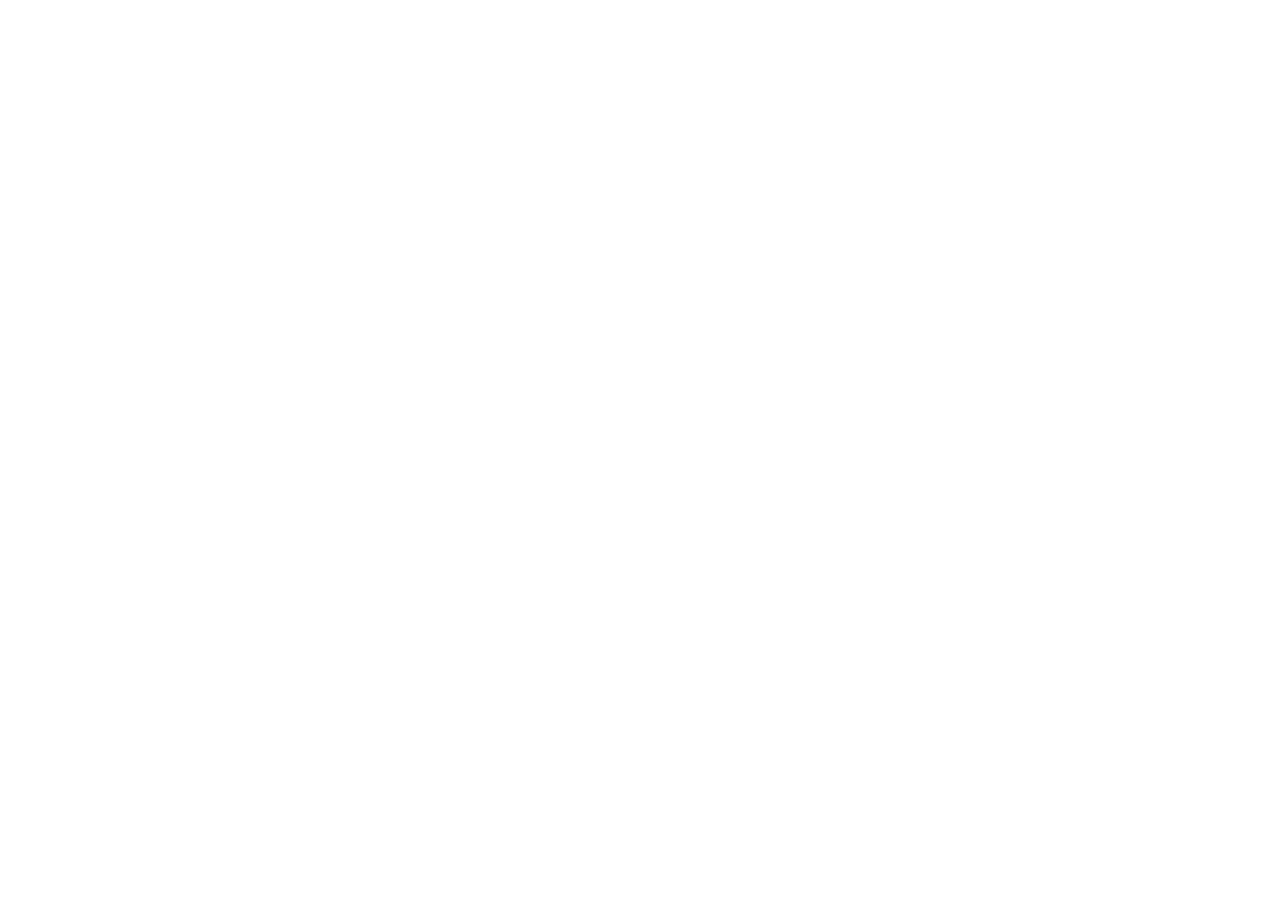
==== index.html @ 969db28c "added image folder" ====
<!DOCTYPE html>
<html lang="en">
<head>
    <meta charset="UTF-8">
    <meta name="viewport" content="width=device-width, initial-scale=1.0">
    <title>Home</title>
    <link rel="stylesheet" href="index_css/header-footer.css">
    <link rel="stylesheet" href="index_css/header-footer.css">
</head>
<body>
    
    <header>

    </header>


    <div class="section-1">
        
    </div>

    <div class="section-2"></div>

    <div class="section-3"></div>

    <div class="section-4"></div>


    <footer>

    </footer>
</body>
</html>
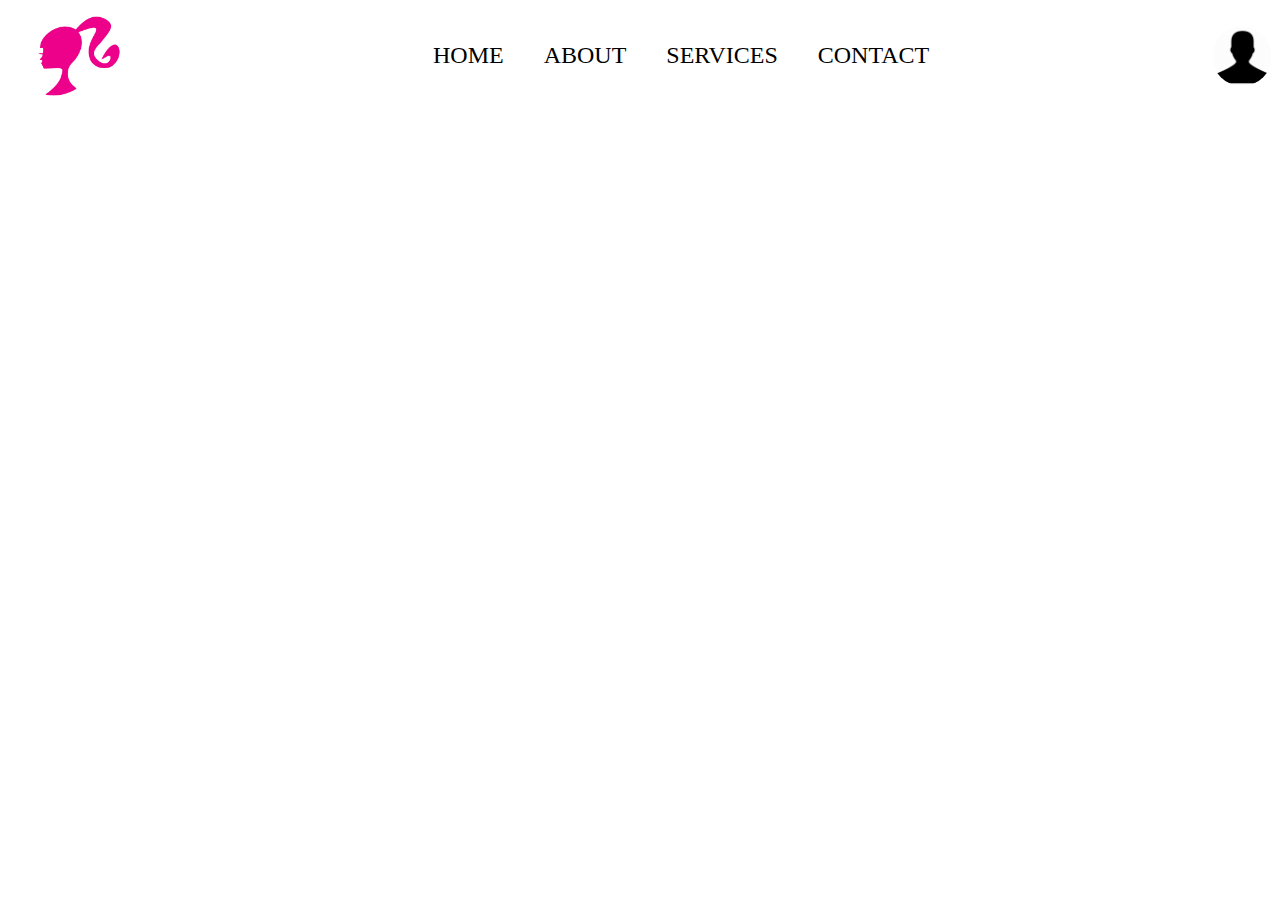
==== commit 1d033b9e: "KOEK" ====
--- a/index.html
+++ b/index.html
@@ -10,7 +10,14 @@
 <body>
     
     <header>
-
+        <img src="index_css/images/R.png" alt="Logo" width="160px" height="80px">
+        <div class="header-main">
+            <a>HOME</a>
+            <a>ABOUT</a>
+            <a>SERVICES</a>
+            <a>CONTACT</a>
+        </div>
+        <img id="profile-img" src="index_css/images/profile-picture-icon-png-people-person-profile--4.png" alt="profile-icon" width="60px" height="60px">
     </header>
 
 
--- a/index_css/header-footer.css
+++ b/index_css/header-footer.css
@@ -0,0 +1,33 @@
+header {
+    margin: 0px;
+    margin-bottom: 1px;
+    display: flex;
+    flex-direction: row;
+    align-items: center;
+    border-style: solid;
+    border-color: black;
+    border-top: 0;
+    border-left: 0;
+    border-right: 0;
+    border-bottom: 1px;
+}
+
+.header-main{
+    margin: 5px;
+    display: flex;
+    flex-direction: row;
+    justify-content: center;
+    align-items: center;
+    width: 100%;
+    height: 85px;
+}
+
+a{
+    font-size: x-large;
+    margin: 20px;
+    text-align: center;
+}
+
+#profile-img{
+    border-radius: 1000px;
+}
--- a/index_css/header-footer.css
+++ b/index_css/header-footer.css
@@ -0,0 +1,33 @@
+header {
+    margin: 0px;
+    margin-bottom: 1px;
+    display: flex;
+    flex-direction: row;
+    align-items: center;
+    border-style: solid;
+    border-color: black;
+    border-top: 0;
+    border-left: 0;
+    border-right: 0;
+    border-bottom: 1px;
+}
+
+.header-main{
+    margin: 5px;
+    display: flex;
+    flex-direction: row;
+    justify-content: center;
+    align-items: center;
+    width: 100%;
+    height: 85px;
+}
+
+a{
+    font-size: x-large;
+    margin: 20px;
+    text-align: center;
+}
+
+#profile-img{
+    border-radius: 1000px;
+}
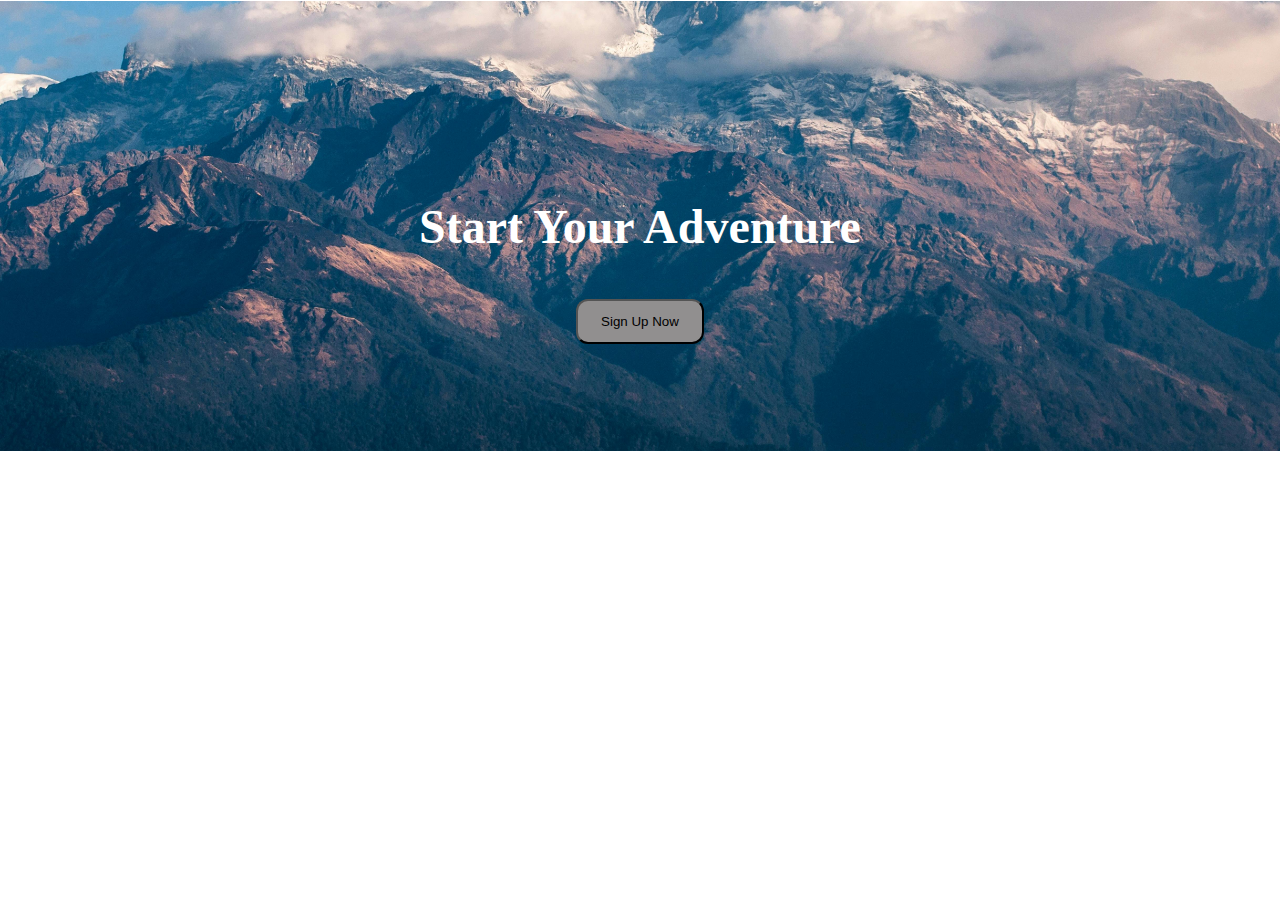
==== commit 6e711e30: "section-1 complete for index.html" ====
--- a/index.html
+++ b/index.html
@@ -5,24 +5,18 @@
     <meta name="viewport" content="width=device-width, initial-scale=1.0">
     <title>Home</title>
     <link rel="stylesheet" href="index_css/header-footer.css">
-    <link rel="stylesheet" href="index_css/header-footer.css">
+    <link rel="stylesheet" href="index_css/index.css">
 </head>
 <body>
     
     <header>
-        <img src="index_css/images/R.png" alt="Logo" width="160px" height="80px">
-        <div class="header-main">
-            <a>HOME</a>
-            <a>ABOUT</a>
-            <a>SERVICES</a>
-            <a>CONTACT</a>
-        </div>
-        <img id="profile-img" src="index_css/images/profile-picture-icon-png-people-person-profile--4.png" alt="profile-icon" width="60px" height="60px">
+
     </header>
 
 
     <div class="section-1">
-        
+        <h1 class="s1-header">Start Your Adventure</h1>
+        <button class="s1-button">Sign Up Now</button>
     </div>
 
     <div class="section-2"></div>
--- a/index_css/index.css
+++ b/index_css/index.css
@@ -0,0 +1,30 @@
+* {
+    margin: 0;
+}
+
+.section-1 {
+    display: flex;
+    flex-direction: column;
+    justify-content: center;
+    align-items: center;
+    width: 100%;
+    height: 50vh;
+    background-image: url(images/mountain.jpg);
+    background-repeat: no-repeat;
+    background-size: 100%;
+    background-position: bottom;
+}
+
+.s1-header {
+    margin-top: 10vh;
+    color: white;
+    font-size: 3rem;
+}
+
+.s1-button {
+    margin-top: 5vh;
+    width: 10vw;
+    height: 5vh;
+    border-radius: 12px;
+    background-color: rgb(145, 143, 143);
+}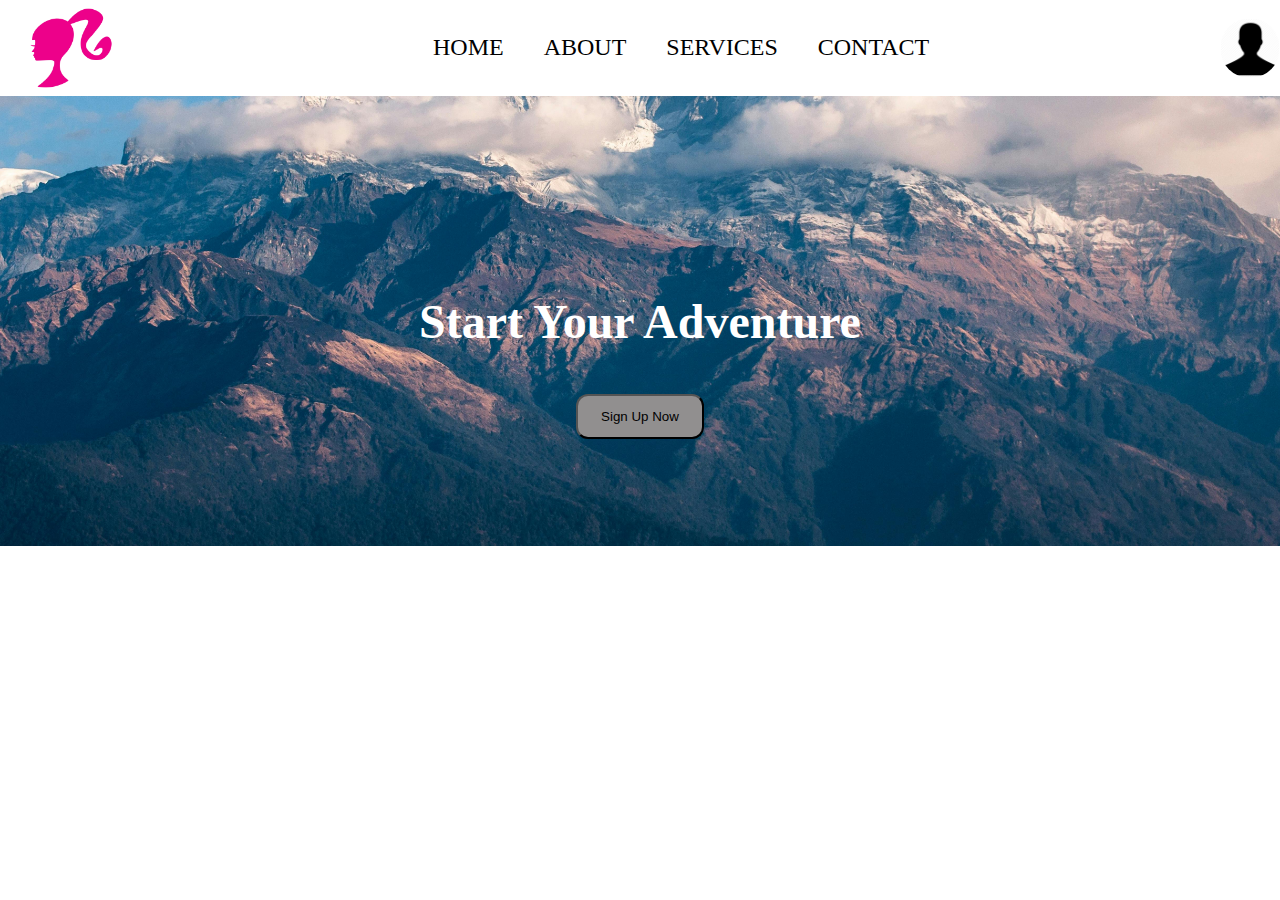
==== commit c37611f6: "Merge branch 'main' of https://github.com/racoon-and-friends/monday-03-03-2025" ====
--- a/index.html
+++ b/index.html
@@ -10,7 +10,14 @@
 <body>
     
     <header>
-
+        <img src="index_css/images/R.png" alt="Logo" width="160px" height="80px">
+        <div class="header-main">
+            <a>HOME</a>
+            <a>ABOUT</a>
+            <a>SERVICES</a>
+            <a>CONTACT</a>
+        </div>
+        <img id="profile-img" src="index_css/images/profile-picture-icon-png-people-person-profile--4.png" alt="profile-icon" width="60px" height="60px">
     </header>
 
 
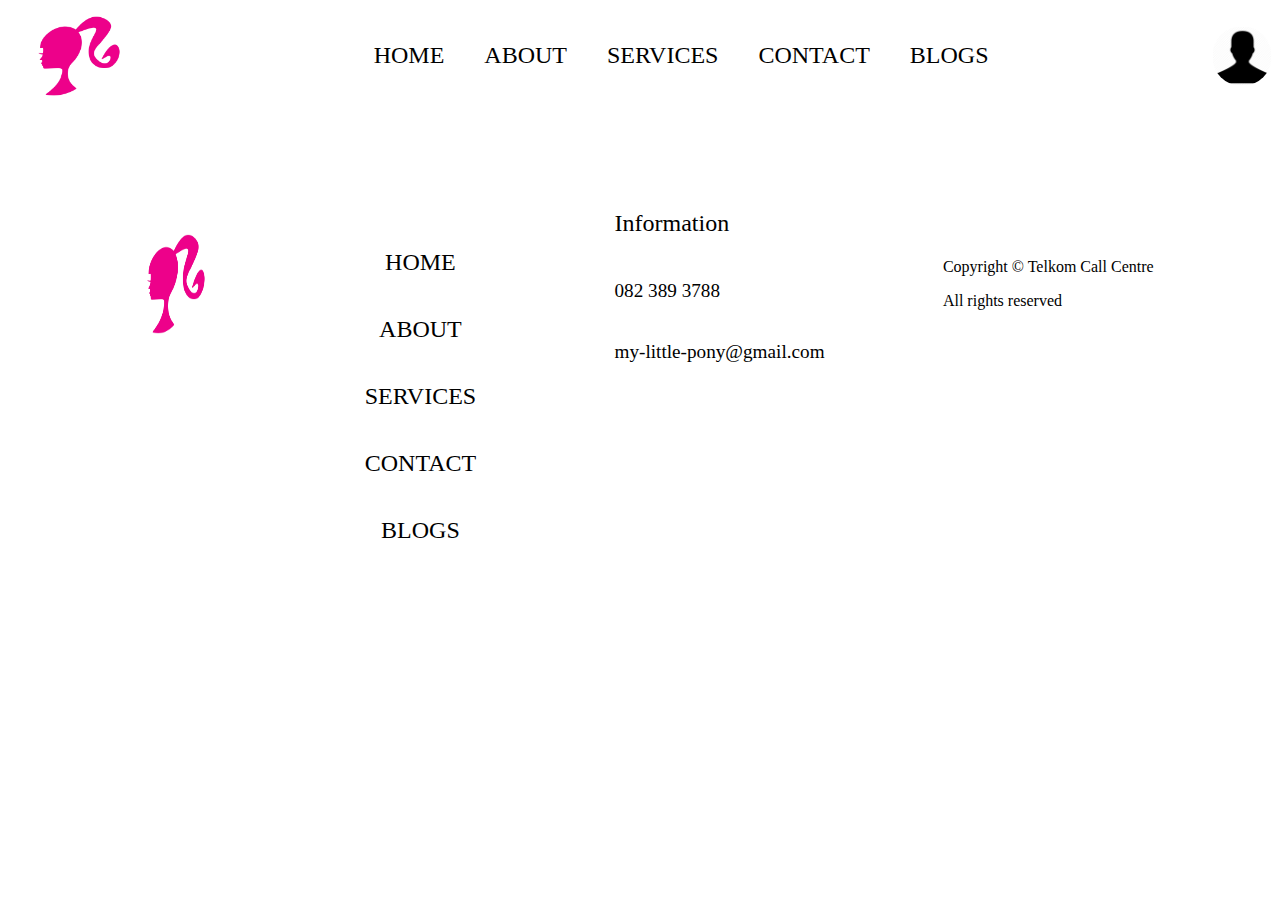
==== commit 2a1e3387: "I love" ====
--- a/index.html
+++ b/index.html
@@ -5,7 +5,7 @@
     <meta name="viewport" content="width=device-width, initial-scale=1.0">
     <title>Home</title>
     <link rel="stylesheet" href="index_css/header-footer.css">
-    <link rel="stylesheet" href="index_css/index.css">
+    <link rel="stylesheet" href="index_css/header-footer.css">
 </head>
 <body>
     
@@ -16,14 +16,14 @@
             <a>ABOUT</a>
             <a>SERVICES</a>
             <a>CONTACT</a>
+            <a>BLOGS</a>
         </div>
         <img id="profile-img" src="index_css/images/profile-picture-icon-png-people-person-profile--4.png" alt="profile-icon" width="60px" height="60px">
     </header>
 
 
     <div class="section-1">
-        <h1 class="s1-header">Start Your Adventure</h1>
-        <button class="s1-button">Sign Up Now</button>
+        
     </div>
 
     <div class="section-2"></div>
@@ -34,7 +34,23 @@
 
 
     <footer>
-
+        <img src="index_css/images/R.png" alt="logopng" width="100px" height="100px">
+        <div id="RESOURCES">
+            <a>HOME</a>
+            <a>ABOUT</a>
+            <a>SERVICES</a>
+            <a>CONTACT</a>
+            <a>BLOGS</a>
+        </div>
+        <div id="Information">
+            <p id="title-info">Information</p>
+            <p>082 389 3788</p>
+            <p>my-little-pony@gmail.com</p>
+        </div>
+        <div Copyright>
+            <p>Copyright © Telkom Call Centre</p>
+            <p>All rights reserved</p>
+        </div>
     </footer>
 </body>
 </html>--- a/index_css/header-footer.css
+++ b/index_css/header-footer.css
@@ -31,3 +31,29 @@
 #profile-img{
     border-radius: 1000px;
 }
+
+footer{
+    width: 100%;
+    height: 40vh;
+    display: flex;
+    flex-direction: row;
+    align-items: center;
+    justify-content: space-evenly;
+}
+
+#RESOURCES{
+    font-size: larger;
+    margin-top: 225px;
+    display: flex;
+    flex-direction: column;
+}
+
+#Information{
+    font-size: larger;
+    display: flex;
+    flex-direction: column;
+}
+
+#title-info{
+    font-size: x-large;
+}--- a/index_css/header-footer.css
+++ b/index_css/header-footer.css
@@ -31,3 +31,29 @@
 #profile-img{
     border-radius: 1000px;
 }
+
+footer{
+    width: 100%;
+    height: 40vh;
+    display: flex;
+    flex-direction: row;
+    align-items: center;
+    justify-content: space-evenly;
+}
+
+#RESOURCES{
+    font-size: larger;
+    margin-top: 225px;
+    display: flex;
+    flex-direction: column;
+}
+
+#Information{
+    font-size: larger;
+    display: flex;
+    flex-direction: column;
+}
+
+#title-info{
+    font-size: x-large;
+}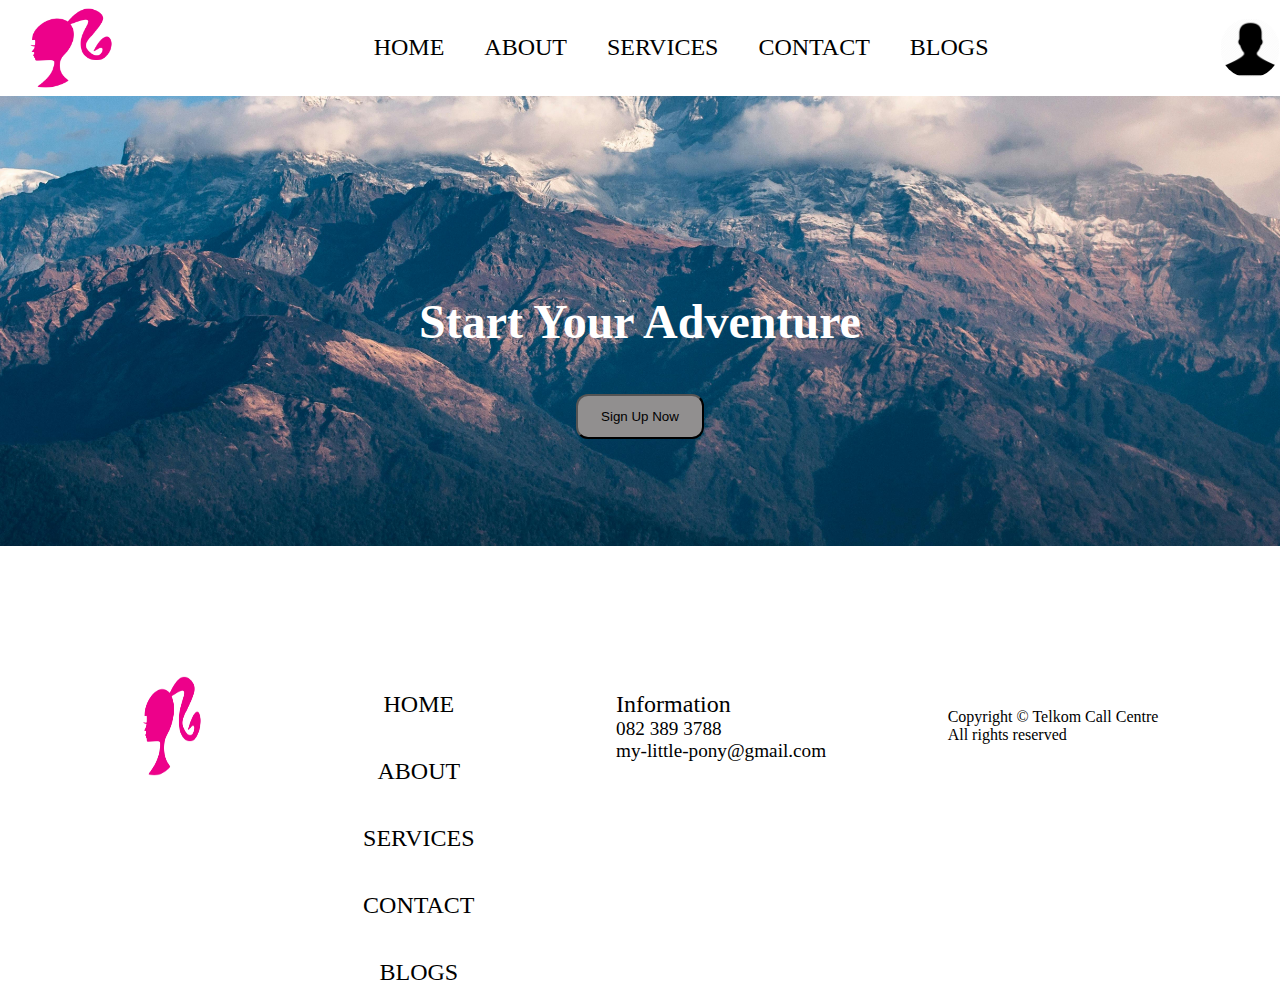
==== commit 87462dc4: "Merge branch 'main' of https://github.com/racoon-and-friends/monday-03-03-2025" ====
--- a/index.html
+++ b/index.html
@@ -5,7 +5,7 @@
     <meta name="viewport" content="width=device-width, initial-scale=1.0">
     <title>Home</title>
     <link rel="stylesheet" href="index_css/header-footer.css">
-    <link rel="stylesheet" href="index_css/header-footer.css">
+    <link rel="stylesheet" href="index_css/index.css">
 </head>
 <body>
     
@@ -23,7 +23,8 @@
 
 
     <div class="section-1">
-        
+        <h1 class="s1-header">Start Your Adventure</h1>
+        <button class="s1-button">Sign Up Now</button>
     </div>
 
     <div class="section-2"></div>
--- a/index_css/index.css
+++ b/index_css/index.css
@@ -0,0 +1,30 @@
+* {
+    margin: 0;
+}
+
+.section-1 {
+    display: flex;
+    flex-direction: column;
+    justify-content: center;
+    align-items: center;
+    width: 100%;
+    height: 50vh;
+    background-image: url(images/mountain.jpg);
+    background-repeat: no-repeat;
+    background-size: 100%;
+    background-position: bottom;
+}
+
+.s1-header {
+    margin-top: 10vh;
+    color: white;
+    font-size: 3rem;
+}
+
+.s1-button {
+    margin-top: 5vh;
+    width: 10vw;
+    height: 5vh;
+    border-radius: 12px;
+    background-color: rgb(145, 143, 143);
+}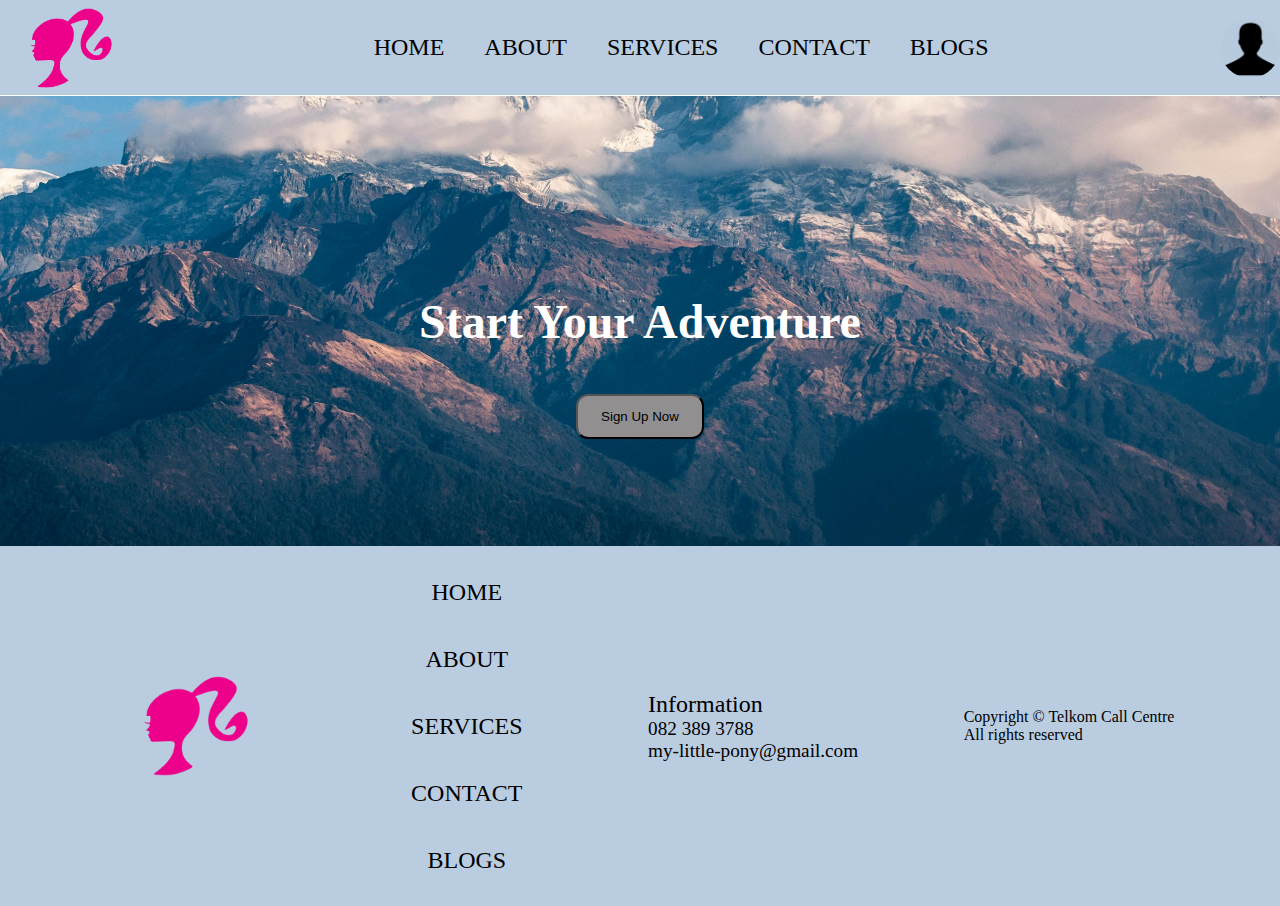
==== commit dbef6600: "shott" ====
--- a/index.html
+++ b/index.html
@@ -35,7 +35,7 @@
 
 
     <footer>
-        <img src="index_css/images/R.png" alt="logopng" width="100px" height="100px">
+        <img src="index_css/images/R.png" alt="logopng" width="180px" height="100px">
         <div id="RESOURCES">
             <a>HOME</a>
             <a>ABOUT</a>
--- a/index_css/header-footer.css
+++ b/index_css/header-footer.css
@@ -9,7 +9,8 @@
     border-top: 0;
     border-left: 0;
     border-right: 0;
-    border-bottom: 1px;
+    border-bottom: 0px;
+    background-color: #a9c0d9cd;
 }
 
 .header-main{
@@ -34,16 +35,17 @@
 
 footer{
     width: 100%;
-    height: 40vh;
+    min-height: 40vh;
     display: flex;
     flex-direction: row;
     align-items: center;
     justify-content: space-evenly;
+    background-color: #a9c0d9cd;
 }
 
 #RESOURCES{
     font-size: larger;
-    margin-top: 225px;
+    margin-top: 0;
     display: flex;
     flex-direction: column;
 }
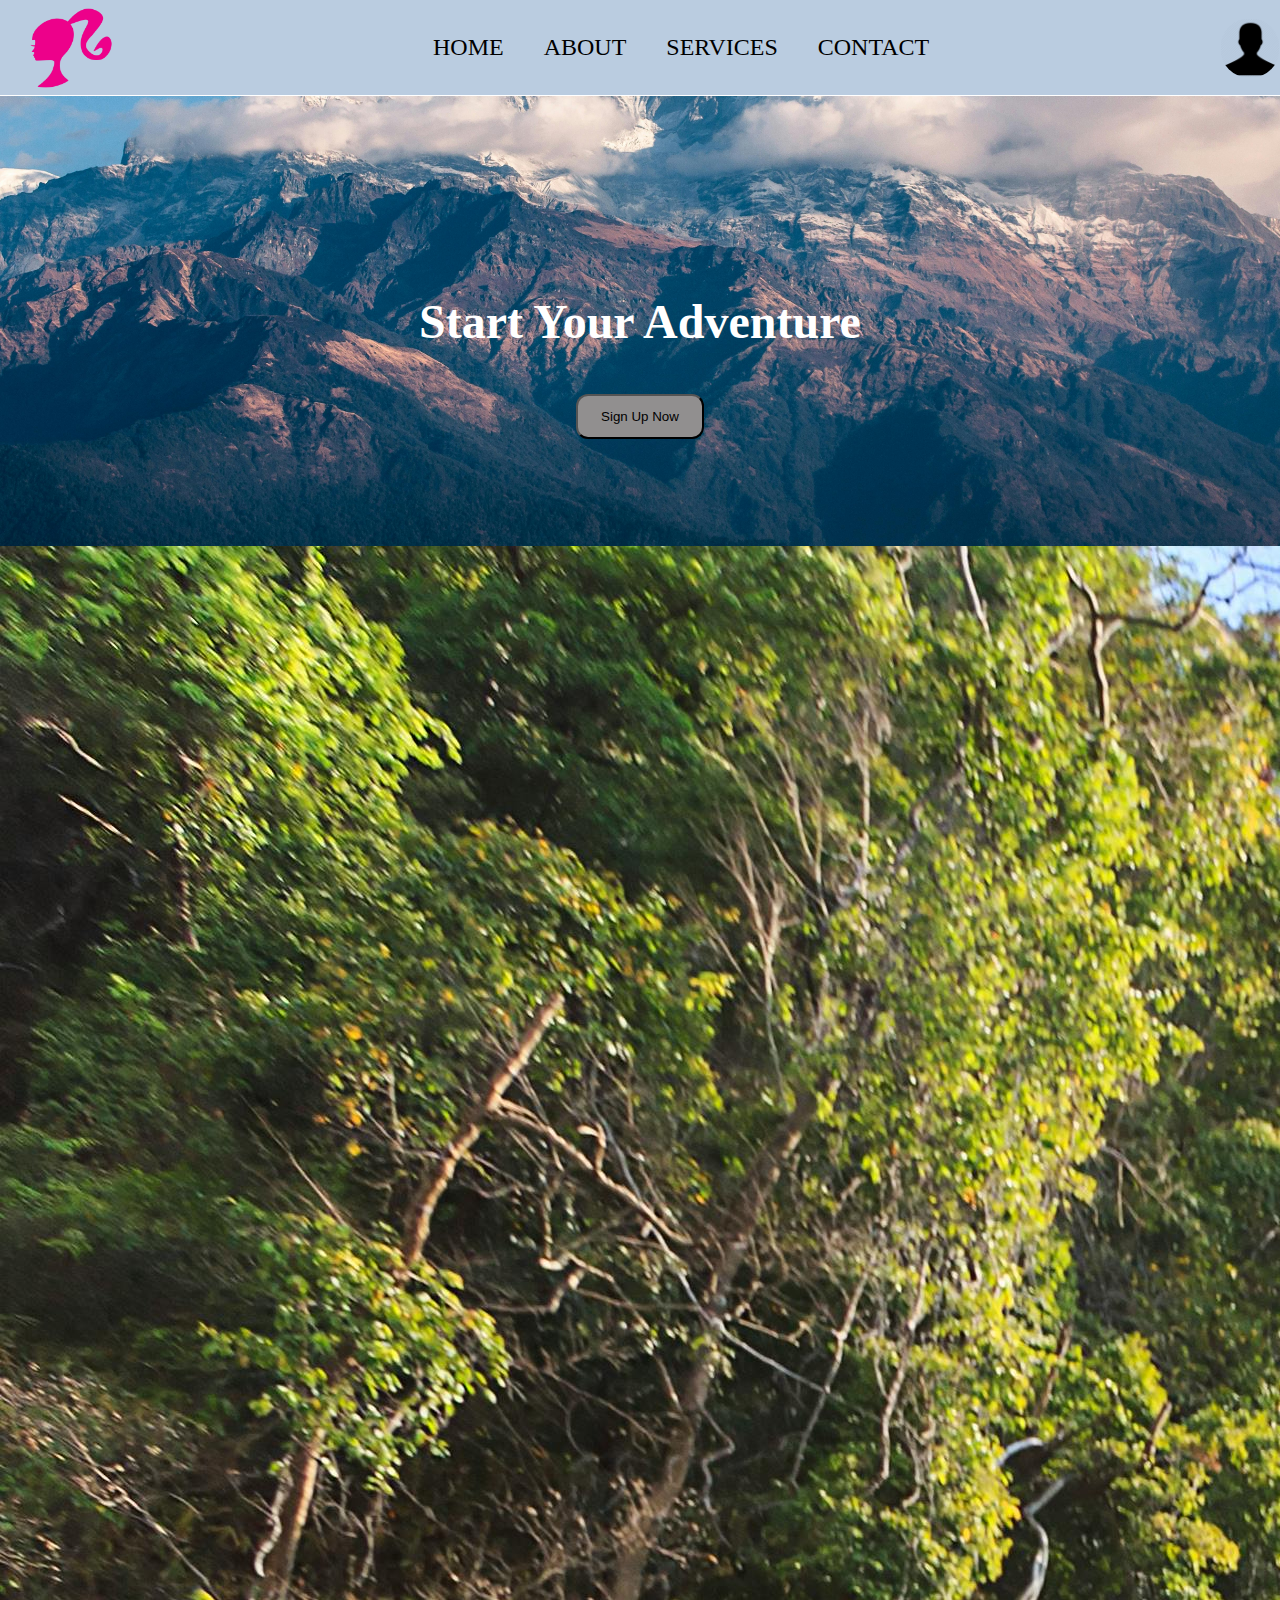
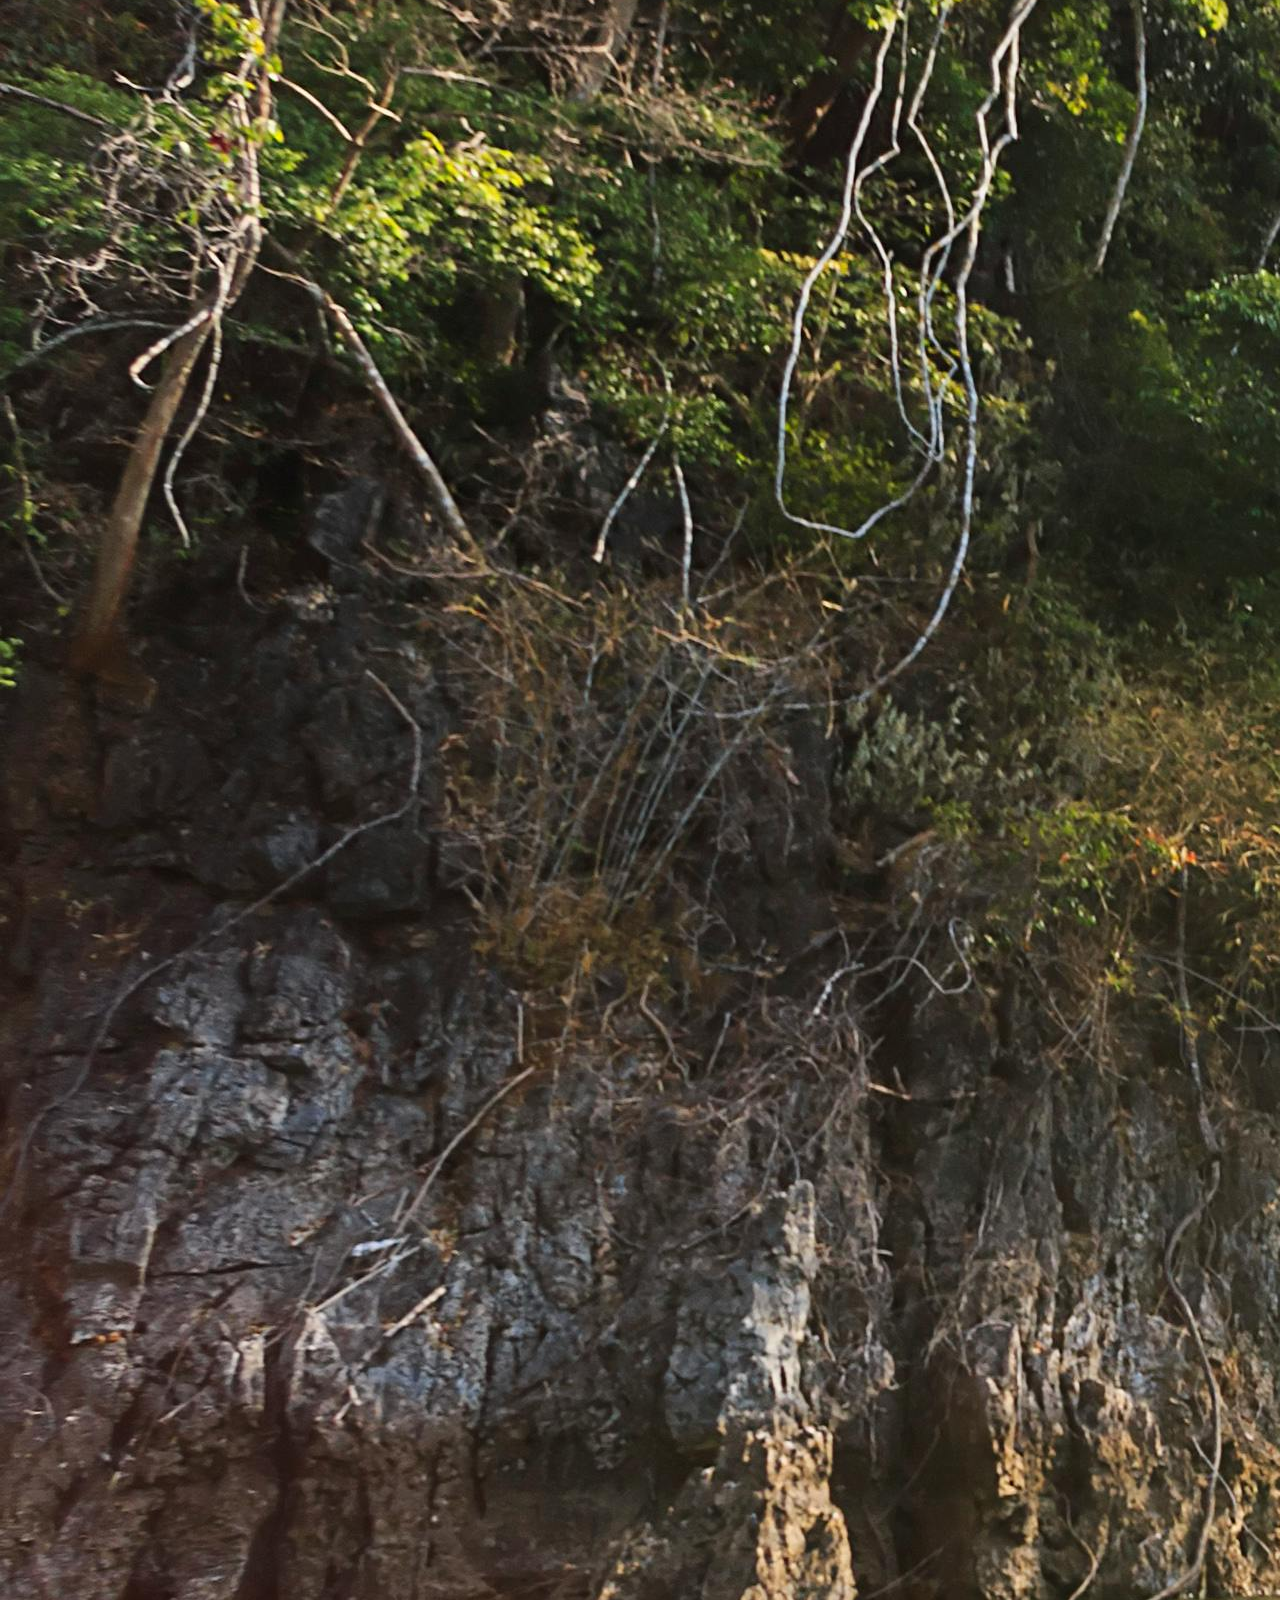
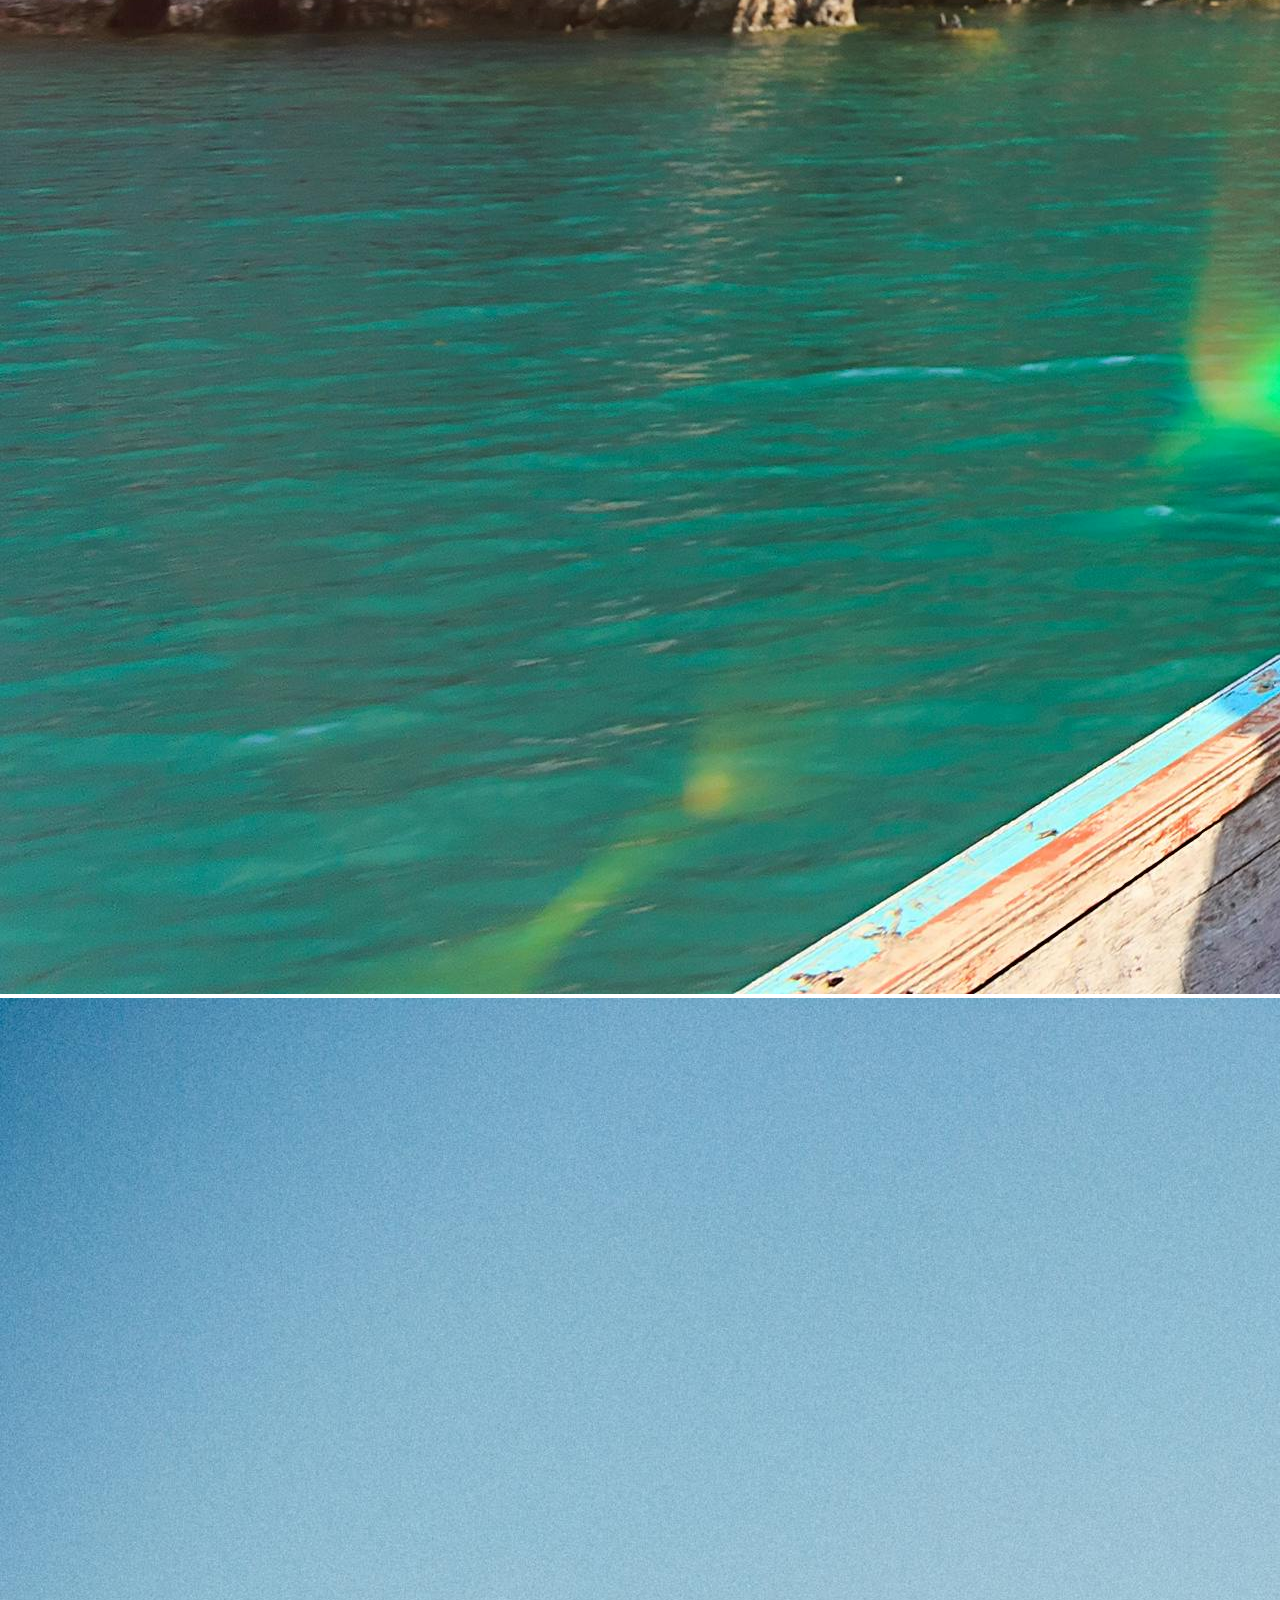
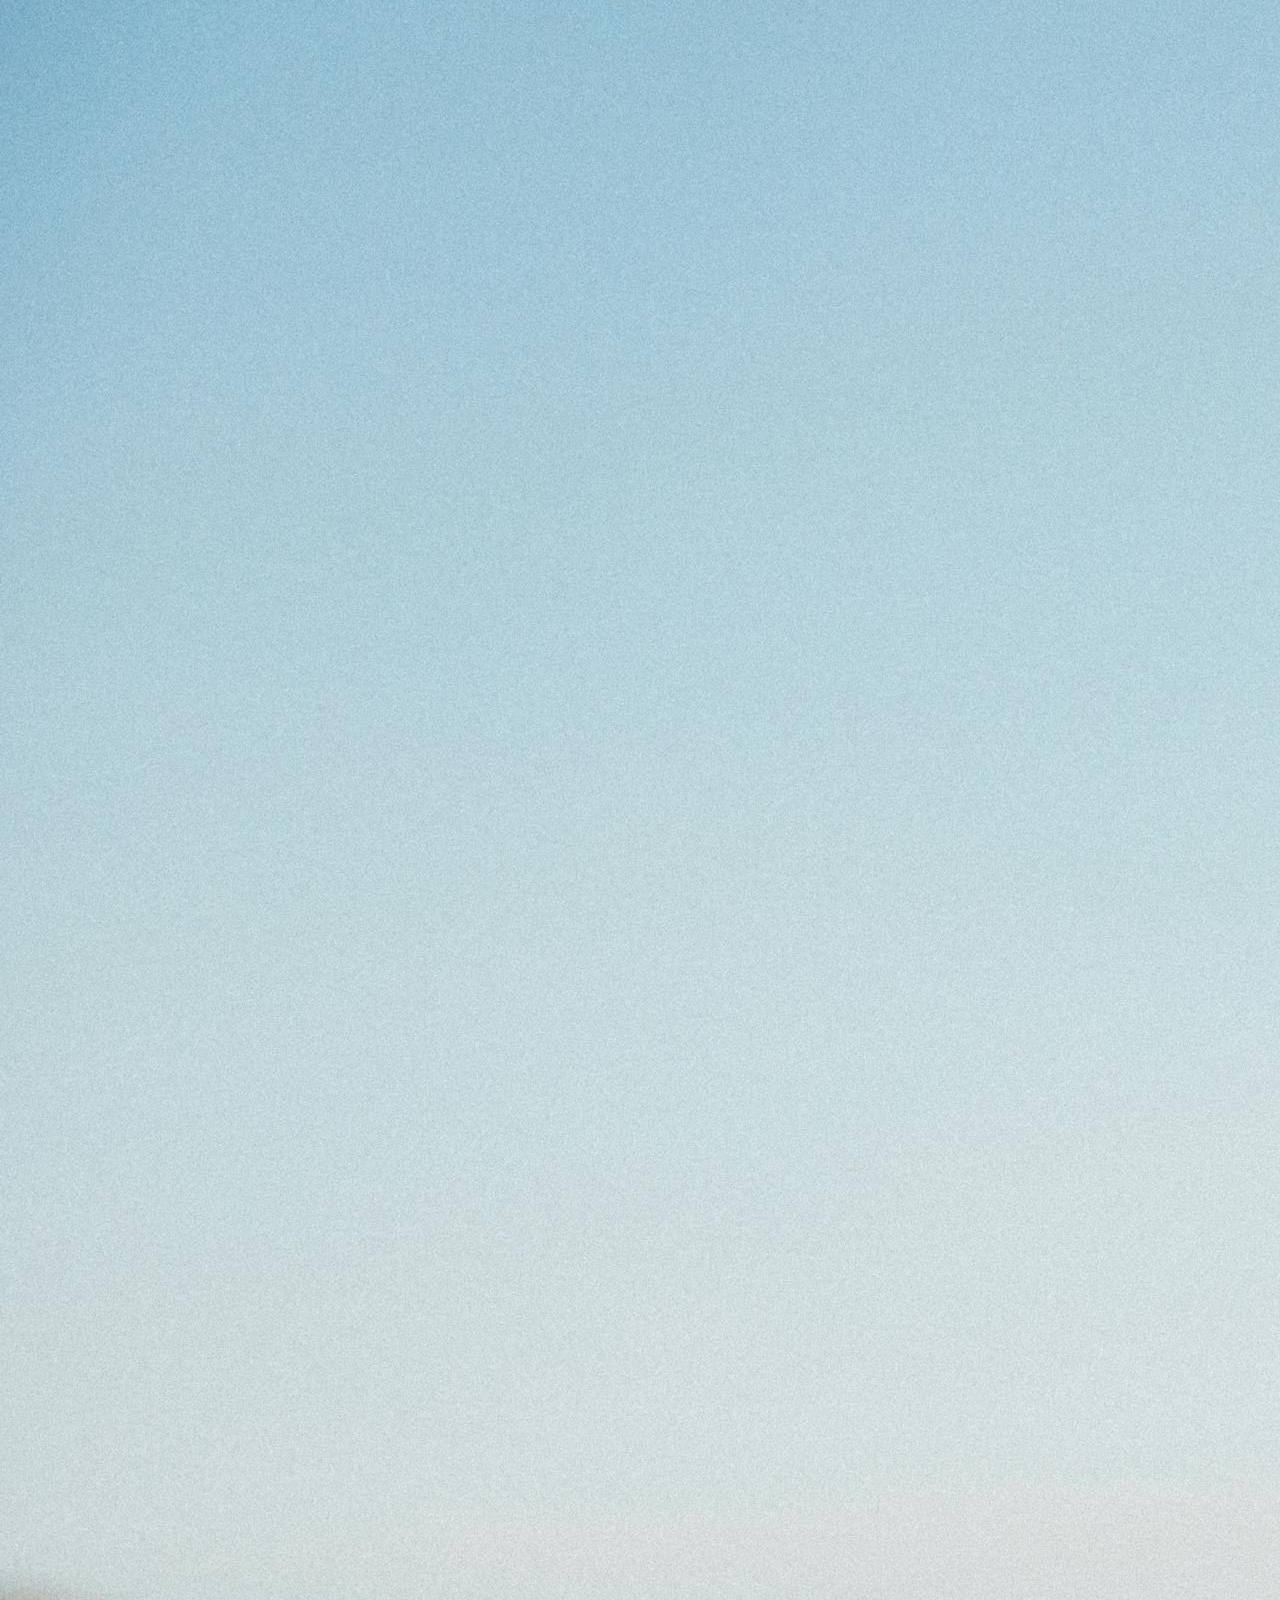
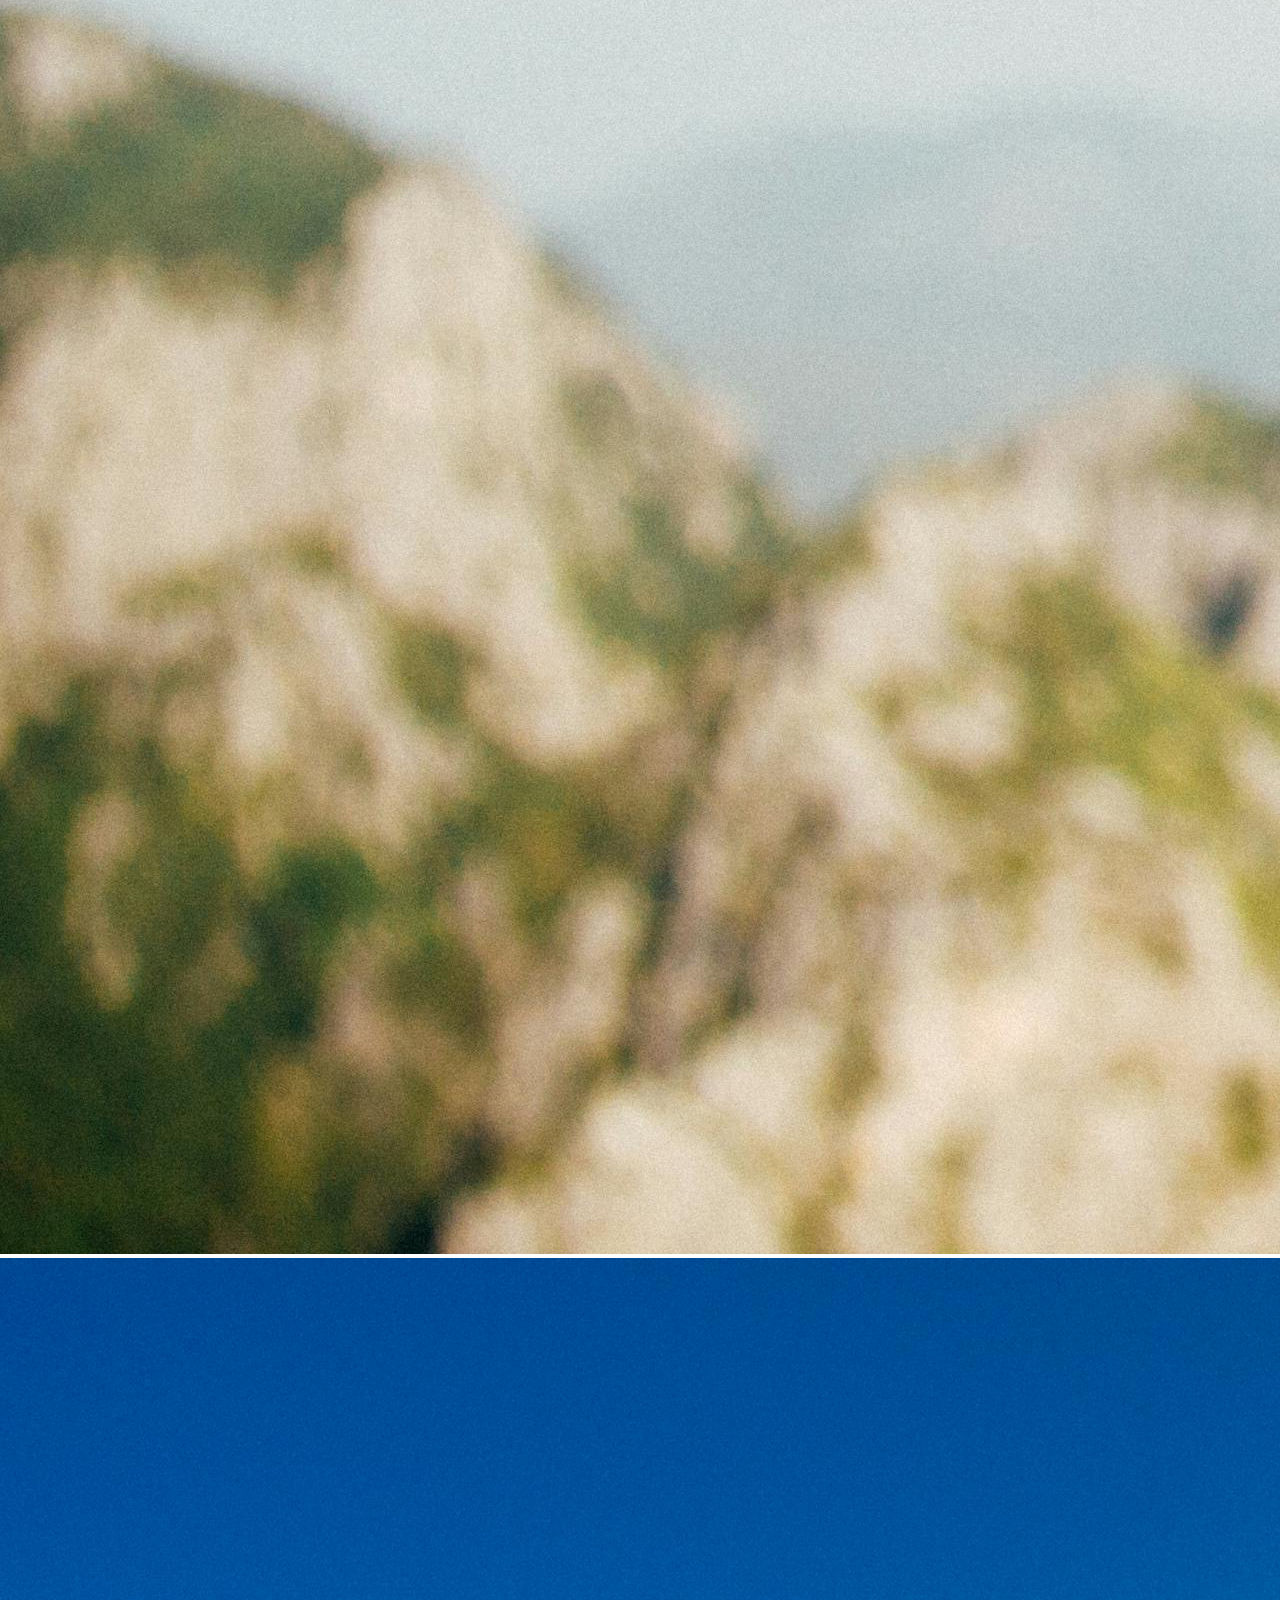
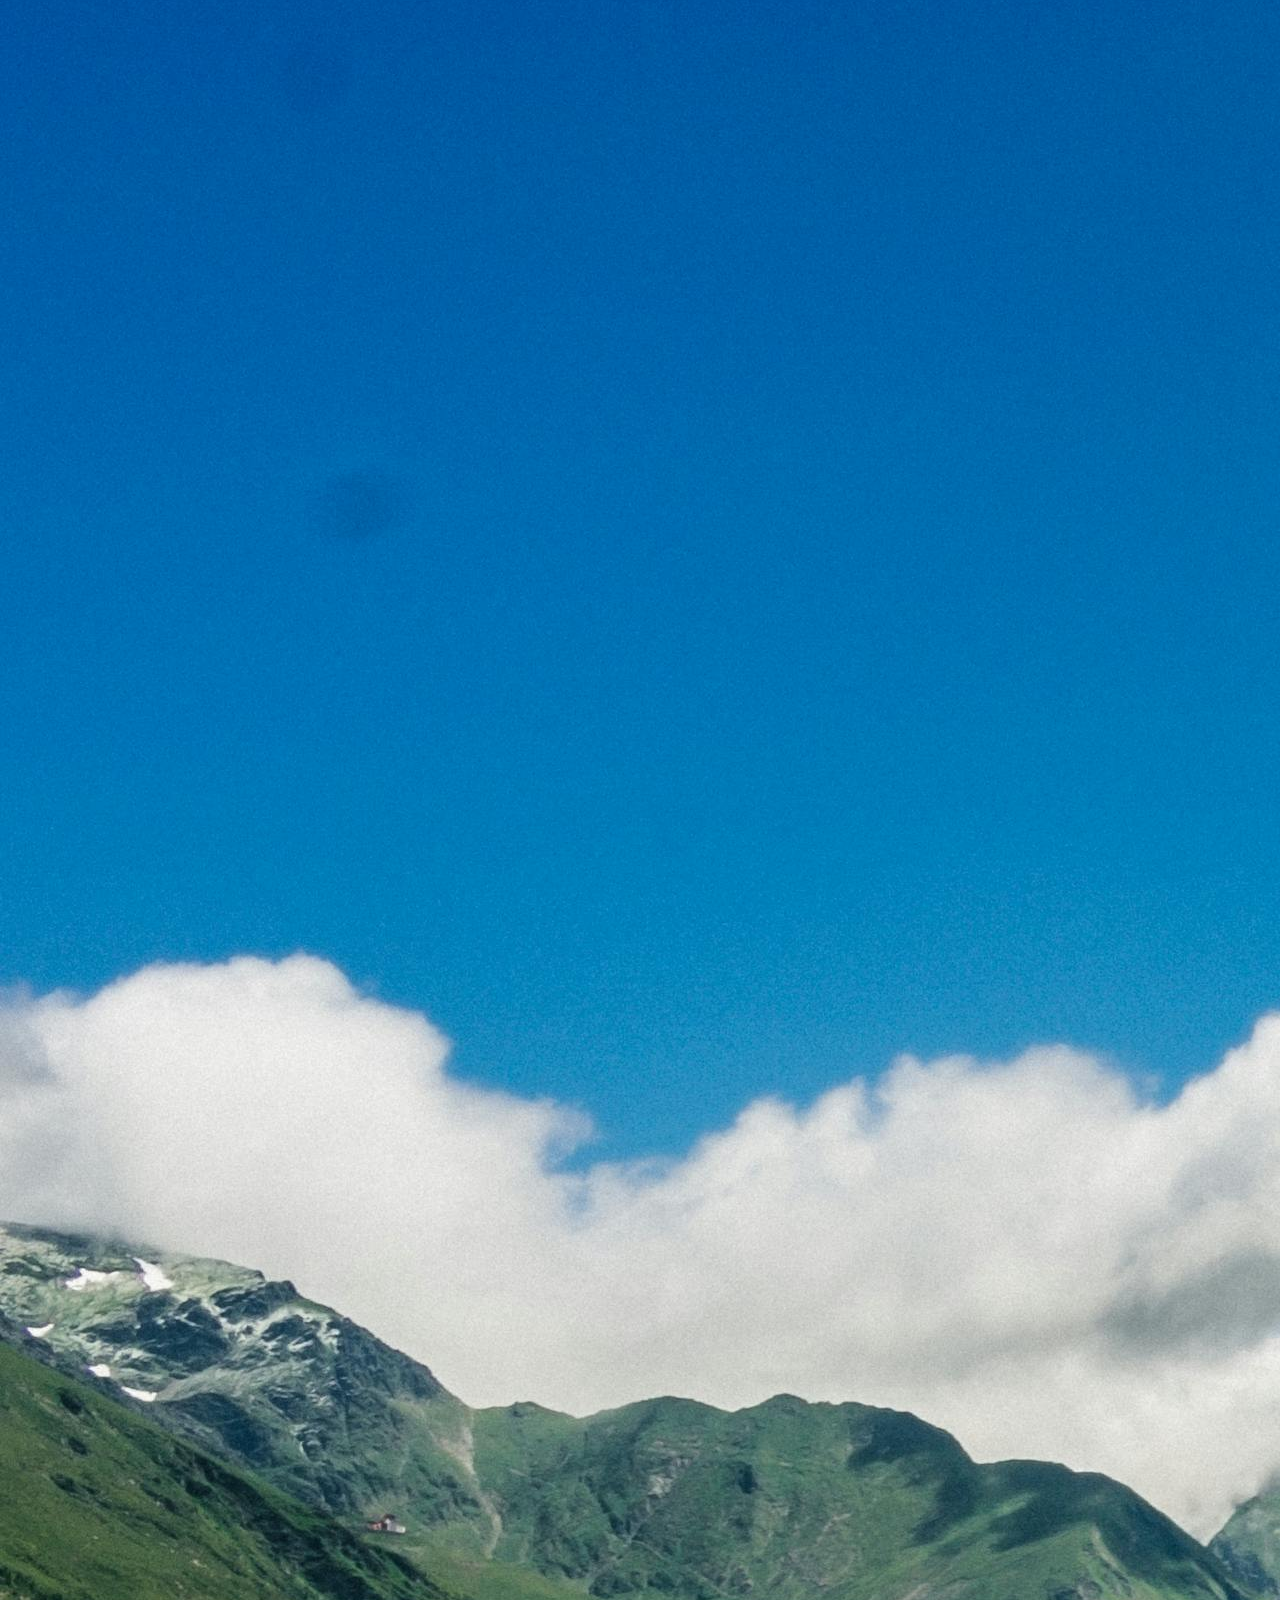
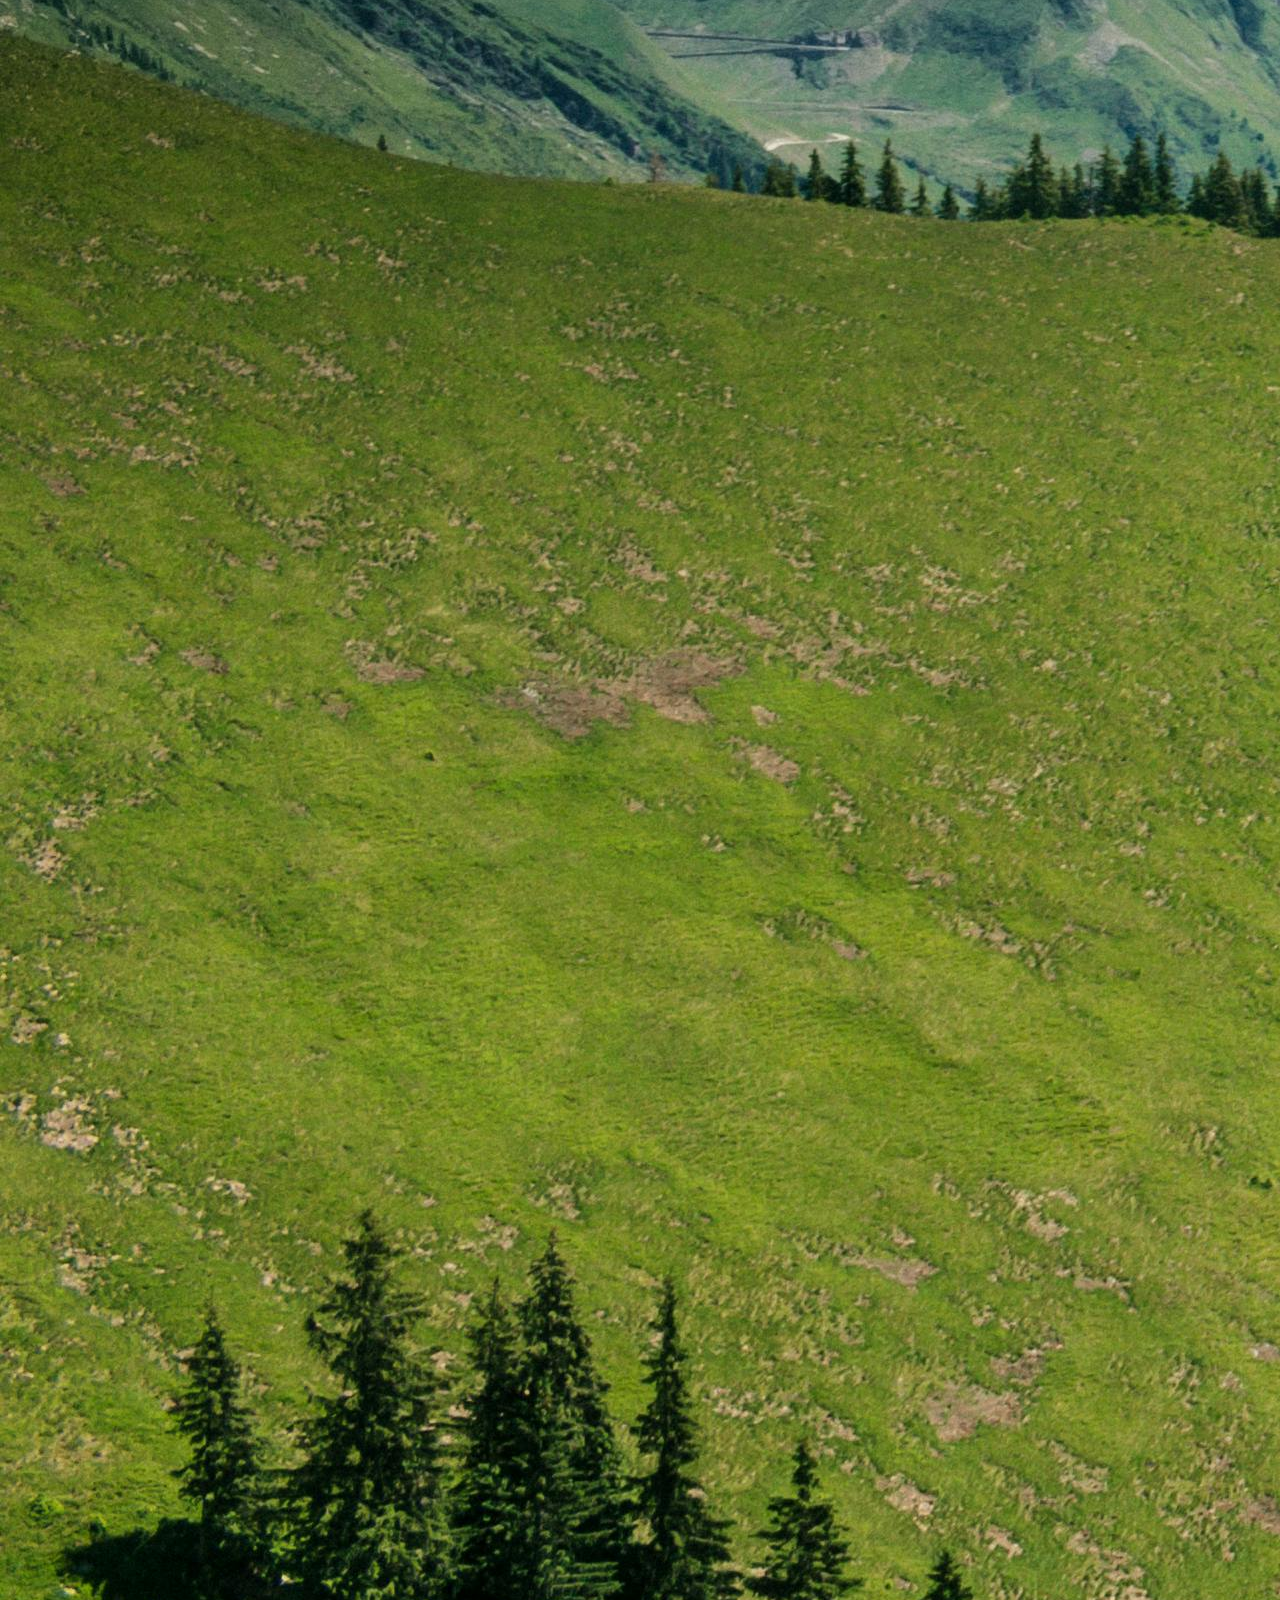
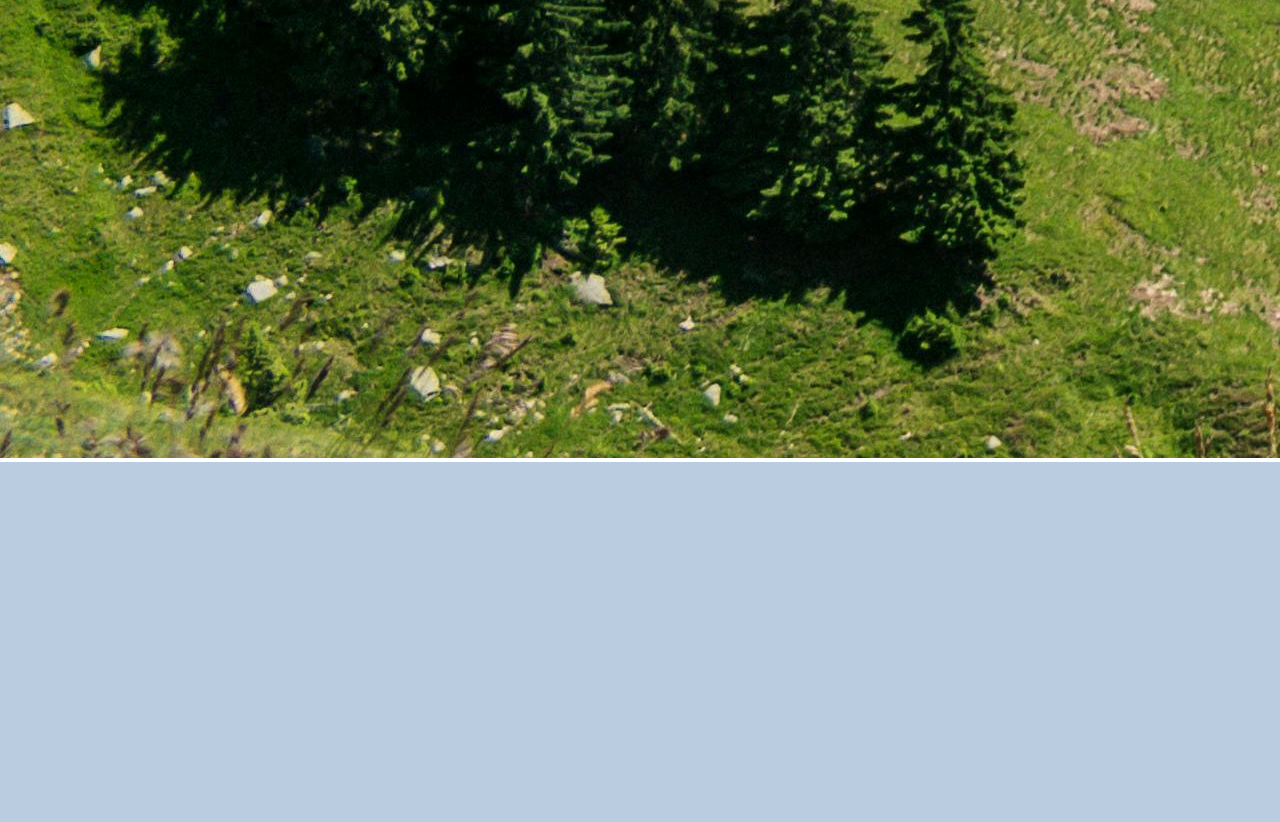
==== commit 5ad44046: "image changes" ====
--- a/index.html
+++ b/index.html
@@ -16,7 +16,6 @@
             <a>ABOUT</a>
             <a>SERVICES</a>
             <a>CONTACT</a>
-            <a>BLOGS</a>
         </div>
         <img id="profile-img" src="index_css/images/profile-picture-icon-png-people-person-profile--4.png" alt="profile-icon" width="60px" height="60px">
     </header>
@@ -27,7 +26,16 @@
         <button class="s1-button">Sign Up Now</button>
     </div>
 
-    <div class="section-2"></div>
+    <div class="section-2">
+        <div class="s2-slideshow">
+            <div class="s2-slides">
+                <img src="index_css/images/slide1.jpg" alt="">
+                <img src="index_css/images/slide2.jpg" alt="">
+                <img src="index_css/images/slide3.jpg" alt="">
+            </div>
+        </div>
+        <div class="s2-side-article"></div>
+    </div>
 
     <div class="section-3"></div>
 
@@ -35,23 +43,7 @@
 
 
     <footer>
-        <img src="index_css/images/R.png" alt="logopng" width="180px" height="100px">
-        <div id="RESOURCES">
-            <a>HOME</a>
-            <a>ABOUT</a>
-            <a>SERVICES</a>
-            <a>CONTACT</a>
-            <a>BLOGS</a>
-        </div>
-        <div id="Information">
-            <p id="title-info">Information</p>
-            <p>082 389 3788</p>
-            <p>my-little-pony@gmail.com</p>
-        </div>
-        <div Copyright>
-            <p>Copyright © Telkom Call Centre</p>
-            <p>All rights reserved</p>
-        </div>
+
     </footer>
 </body>
 </html>--- a/index_css/index.css
+++ b/index_css/index.css
@@ -27,4 +27,16 @@
     height: 5vh;
     border-radius: 12px;
     background-color: rgb(145, 143, 143);
+}
+
+.section-2 {
+    display: flex;
+    flex-direction: row;
+    justify-content: space-evenly;
+    align-items: center;
+
+}
+
+.s2-slideshow {
+    
 }